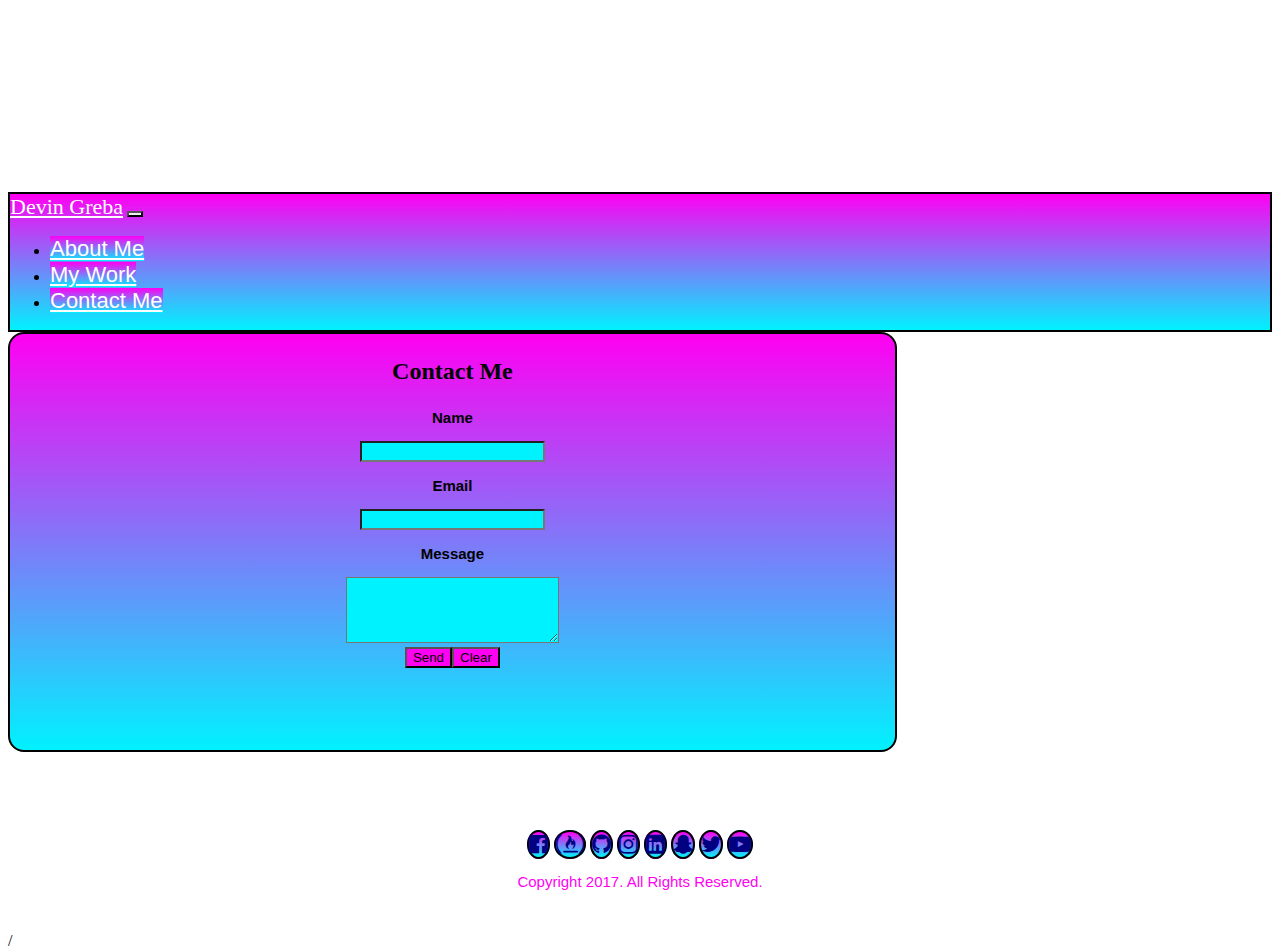
==== contactme.html @ 569029ba "Add files via upload" ====
<!DOCTYPE html>
<html>
<head>
<title>Contact Devin Greba</title>
<link rel="stylesheet" href="css/bootstrap/bootstrap.min.css">
<link rel="stylesheet" type="text/css" href="style.css">
<link rel="stylesheet" href="https://cdnjs.cloudflare.com/ajax/libs/font-awesome/4.7.0/css/font-awesome.min.css">
<script type="text/javascript" src="js/javascript.js"></script>
<script src="https://ajax.googleapis.com/ajax/libs/jquery/3.1.1/jquery.min.js"></script>
<script src="js/bootstrap/bootstrap.js"></script>
<script src="js/bootstrap/bootstrap.min.js"></script>


</head>
<div id="holder">
<header>
	<div id="custom-bootstrap-menu" class="navbar navbar-default navbar-fixed-top" role="navigation">
    <div class="container-fluid">
        <div class="navbar-header"><a class="navbar-brand my-logo" href="index.html">Devin Greba</a>
            <button type="button" class="navbar-toggle" data-toggle="collapse" data-target=".navbar-menubuilder"><span class="sr-only">Toggle navigation</span><span class="icon-bar"></span><span class="icon-bar"></span><span class="icon-bar"></span>
            </button>
        </div>
        <div class="collapse navbar-collapse navbar-menubuilder">
            <ul class="nav navbar-nav navbar-right">
                <li><a class="active" href="index.html">About Me</a>
                </li>
                <li><a href="mywork.html">My Work</a>
                </li>
                <li><a href="contactme.html">Contact Me</a>
                </li>
            </ul>
        </div>
    </div>
</div>
</header>


<body>

<div id="body">
	
    <div id="contactus.html">
    <div class="container center-it">
    <h3><center>Contact Me</center></h3>
    <center><form action="https://www.enformed.io/pnt2pzzx" method="POST" >
    <label><p><strong>Name</p> <input type="text" name="name"></label><br>
    <label><p>Email</p> <input type="text" name="email"></label>
    <label><p>Message</strong></p><textarea name="message" rows="4" cols="24"></textarea><br /></label>
    <input class="makeitpurple sizer" type="submit" value="Send"><input class="makeitpurple sizer" type="reset" value="Clear"><br>
    </form></center>
    </div>
    </div>

</div>


</body>

<footer>
<center>

    <a class="btn btn-default" href="https://www.facebook.com/devin.greba" target="_blank"><i class="fa fa-facebook-square" aria-hidden="true"></i></a>
    <a class="btn btn-default" href="https://www.freecodecamp.com/devmasterdev" target="_blank"><i class="fa fa-free-code-camp" aria-hidden="true"></i></i></a>
    <a class="btn btn-default" href="https://github.com/devmasterdev" target="_blank"><i class="fa fa-github" aria-hidden="true"></i></a>
  <a class="btn btn-default" href="https://www.instagram.com/x_sextillionaire_x/" target="_blank"><i class="fa fa-instagram" aria-hidden="true"></i></a>
  <a class="btn btn-default" href="https://www.linkedin.com/in/devin-greba-469496132/" target="_blank"><i class="fa fa-linkedin-square" aria-hidden="true"></i></a>
  <a class="btn btn-default" href="https://www.snapchat.com/add/spexyboy" target="_blank"><i class="fa fa-snapchat-ghost" aria-hidden="true"></i></a>
    <a class="btn btn-default" href="https://twitter.com/devingreba"target="_blank"><i class="fa fa-twitter" aria-hidden="true"></i></a>
  <a class="btn btn-default" href="https://www.youtube.com/channel/UCzqHpZsHAXQbgm0TSdOxEDg" target="_blank" id="#twitterIcon"><i class="fa fa-youtube-play" aria-hidden="true"></i></a>
<br>
<p class="pinky">Copyright 2017. All Rights Reserved.</p>
</center>
</footer>
</div>/
</html>
---- style.css ----
#custom-bootstrap-menu.navbar-default .navbar-brand {
    color: rgba(255, 255, 255, 1);
}
#custom-bootstrap-menu.navbar-default {
    font-size: 16px;
    background-color: rgba(0, 242, 255, 1);
    background: -webkit-linear-gradient(top, rgba(255, 0, 242, 1) 0%, rgba(0, 242, 255, 1) 100%);
    background: linear-gradient(to bottom, rgba(255, 0, 242, 1) 0%, rgba(0, 242, 255, 1) 100%);
    border-bottom-width: 0px;
    border:2px solid black;
}
#custom-bootstrap-menu.navbar-default .navbar-nav>li>a {
    color: rgba(255, 255, 255, 1);
    background-color: rgba(0, 242, 255, 1);
    background: -webkit-linear-gradient(top, rgba(255, 0, 242, 1) 0%, rgba(0, 242, 255, 1) 100%);
    background: linear-gradient(to bottom, rgba(255, 0, 242, 1) 0%, rgba(0, 242, 255, 1) 100%);
}
#custom-bootstrap-menu.navbar-default .navbar-nav>li>a:hover,
#custom-bootstrap-menu.navbar-default .navbar-nav>li>a:focus {
    color: rgba(255, 255, 255, 1);
    background-color: rgba(255, 0, 242, 1);
}
#custom-bootstrap-menu.navbar-default .navbar-nav>.active>a,
#custom-bootstrap-menu.navbar-default .navbar-nav>.active>a:hover,
#custom-bootstrap-menu.navbar-default .navbar-nav>.active>a:focus {
    color: rgba(255, 255, 255, 1);
    background-color: rgba(0, 0, 0, 1);
}
#custom-bootstrap-menu.navbar-default .navbar-toggle {
    border-color: #000000;
}
#custom-bootstrap-menu.navbar-default .navbar-toggle:hover,
#custom-bootstrap-menu.navbar-default .navbar-toggle:focus {
    background-color: #000000;
}
#custom-bootstrap-menu.navbar-default .navbar-toggle .icon-bar {
    background-color: #000000;
}
#custom-bootstrap-menu.navbar-default .navbar-toggle:hover .icon-bar,
#custom-bootstrap-menu.navbar-default .navbar-toggle:focus .icon-bar {
    background-color: #00f2ff;
}

html{
	height: 100%;
}

#holder{
	min-height: 100%;
    position:relative;
}

#body{
	padding-bottom: 100px; 
}

a{
	font-family: 'Electrolize', sans-serif;
	font-size: 22px;
	color:black;
}

h3{
	font-family: 'Press Start 2P', cursive;
	font-size: 18px;
	color:black;
}

p{
	font-family: 'Electrolize', sans-serif;
	font-size: 14px;
	color:black;
}

.paraindent{
	text-indent: 50px;
	text-align: justify;
}

.my-logo{
	font-family: 'Press Start 2P', cursive;
}

body{
	background-image: url(images/road.gif); 
	background-size: cover;
	background-attachment: fixed;
	background-position: center;
	background-repeat: no-repeat;
	height: 40%;
	margin-top: 12em;
	overflow:visible;
}

	.container{
	border:2px solid black;
	overflow:auto;
}

	.center-it{
	left:15%;
	width:70%;
	height:auto;
	top:20%;
	background-color: rgba(0, 242, 255, 1);
    background: -webkit-linear-gradient(top, rgba(255, 0, 242, 1) 0%, rgba(0, 242, 255, 1) 100%);
    background: linear-gradient(to bottom, rgba(255, 0, 242, 1) 0%, rgba(0, 242, 255, 1) 100%);
	border-radius: 1em;
	margin-bottom: 5em;
	}



input{
	background-color: rgba(0, 242, 255, 1);
}

textarea{
	background-color: rgba(0, 242, 255, 1);
}

footer {
    height: 100px; 
    width:100%;
    position: absolute;
    left: 0;
    bottom: 0; 
}

.btn{
	border-radius: 50%;
	background-color: rgba(0, 242, 255, 1);
    background: -webkit-linear-gradient(top, rgba(255, 0, 242, 1) 0%, rgba(0, 242, 255, 1) 100%);
    background: linear-gradient(to bottom, rgba(255, 0, 242, 1) 0%, rgba(0, 242, 255, 1) 100%);
    border:2px solid black;
	overflow:auto;
	color: navy;
	margin-bottom: 1em;
}

.makeitpurple{
	background-color: rgba(255, 0, 242, 1);
	color: black;
}

.pinky{
	color:rgba(255, 0, 242, 1);
}

.picsizer{
	margin-top: 1em;
	max-width: 11em;
	max-height: 11em;
	border-radius: 50%;
	border:2px solid black;
	margin-bottom: 1em;
}

.sizer{
	margin-bottom: 2em;
}

audio controls{
	background: transparent;
}

@media screen and (min-width: 800px) {
	p{
		font-size:15px;
	}

	h3{
		font-size: 24px;
	}

	body{
		overflow:hidden;
	}

	.center-it{
		height:26em;
	}

}
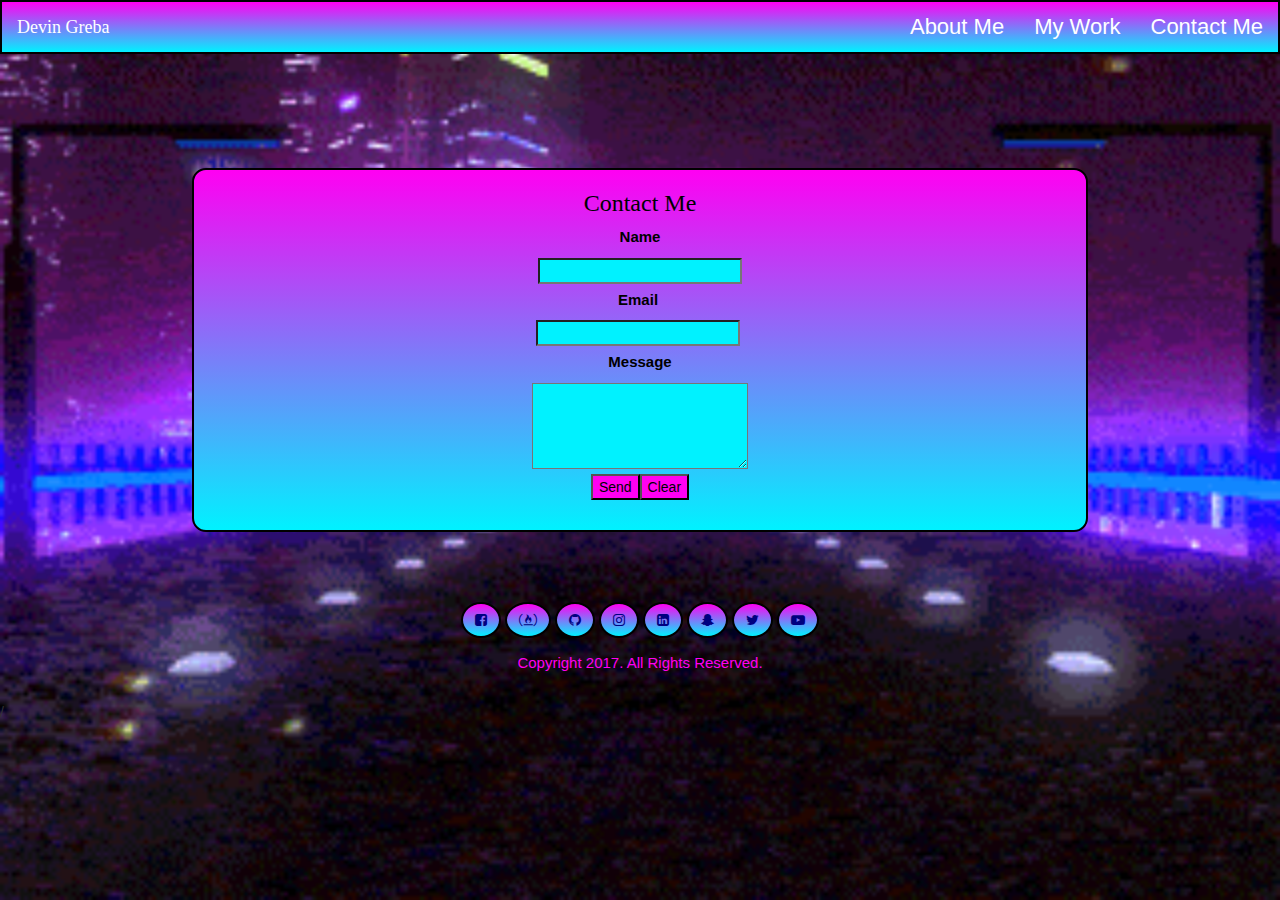
==== commit 0a06d70f: "Add files via upload" ====
--- a/contactme.html
+++ b/contactme.html
@@ -2,6 +2,9 @@
 <html>
 <head>
 <title>Contact Devin Greba</title>
+<meta name="viewport"
+content="width=device-width,
+initial-scale=1">
 <link rel="stylesheet" href="css/bootstrap/bootstrap.min.css">
 <link rel="stylesheet" type="text/css" href="style.css">
 <link rel="stylesheet" href="https://cdnjs.cloudflare.com/ajax/libs/font-awesome/4.7.0/css/font-awesome.min.css">
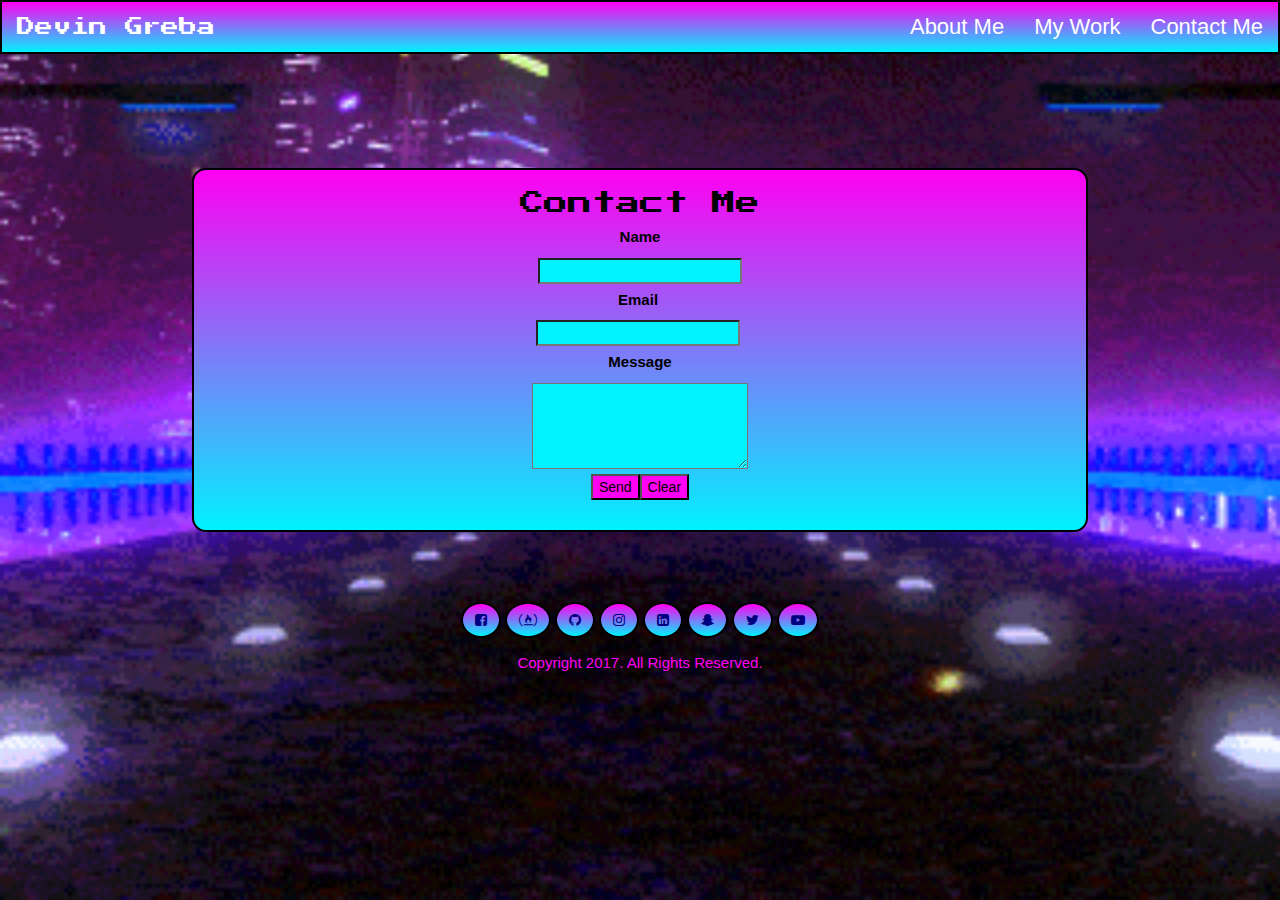
==== commit b2d392eb: "Add files via upload" ====
--- a/contactme.html
+++ b/contactme.html
@@ -74,5 +74,5 @@
 <p class="pinky">Copyright 2017. All Rights Reserved.</p>
 </center>
 </footer>
-</div>/
+</div>
 </html>--- a/style.css
+++ b/style.css
@@ -1,3 +1,21 @@
+@font-face {
+  font-family: 'Electrolize';
+  src: url(fonts/Electrolize-Regular.eot); /* IE9 Compat Modes */
+  src: url(fonts/Electrolize-Regular.eot?#iefix) format('embedded-opentype'), /* IE6-IE8 */
+       url(fonts/Electrolize-Regular.woff2) format('woff2'), /* Super Modern Browsers */
+       url(fonts/Electrolize-Regular.woff) format('woff'), /* Pretty Modern Browsers */
+       url(fonts/Electrolize-Regular.ttf)  format('truetype'), /* Safari, Android, iOS */
+       url(fonts/Electrolize-Regular.svg#svgFontName) format('svg'); /* Legacy iOS */
+  
+  font-family: 'Press Start 2P';
+  src: url(fonts/PressStart2P-Regular.eot); /* IE9 Compat Modes */
+  src: url(fonts/PressStart2P-Regular.eot?#iefix) format('embedded-opentype'), /* IE6-IE8 */
+       url(fonts/PressStart2P-Regular.woff2) format('woff2'), /* Super Modern Browsers */
+       url(fonts/PressStart2P-Regular.woff) format('woff'), /* Pretty Modern Browsers */
+       url(fonts/PressStart2P-Regular.ttf)  format('truetype'), /* Safari, Android, iOS */
+       url(fonts/PressStart2P-Regular.svg#svgFontName) format('svg'); /* Legacy iOS */
+}
+
 #custom-bootstrap-menu.navbar-default .navbar-brand {
     color: rgba(255, 255, 255, 1);
 }
@@ -74,7 +92,6 @@
 
 .paraindent{
 	text-indent: 50px;
-	text-align: justify;
 }
 
 .my-logo{
@@ -160,10 +177,6 @@
 	margin-bottom: 2em;
 }
 
-audio controls{
-	background: transparent;
-}
-
 @media screen and (min-width: 800px) {
 	p{
 		font-size:15px;
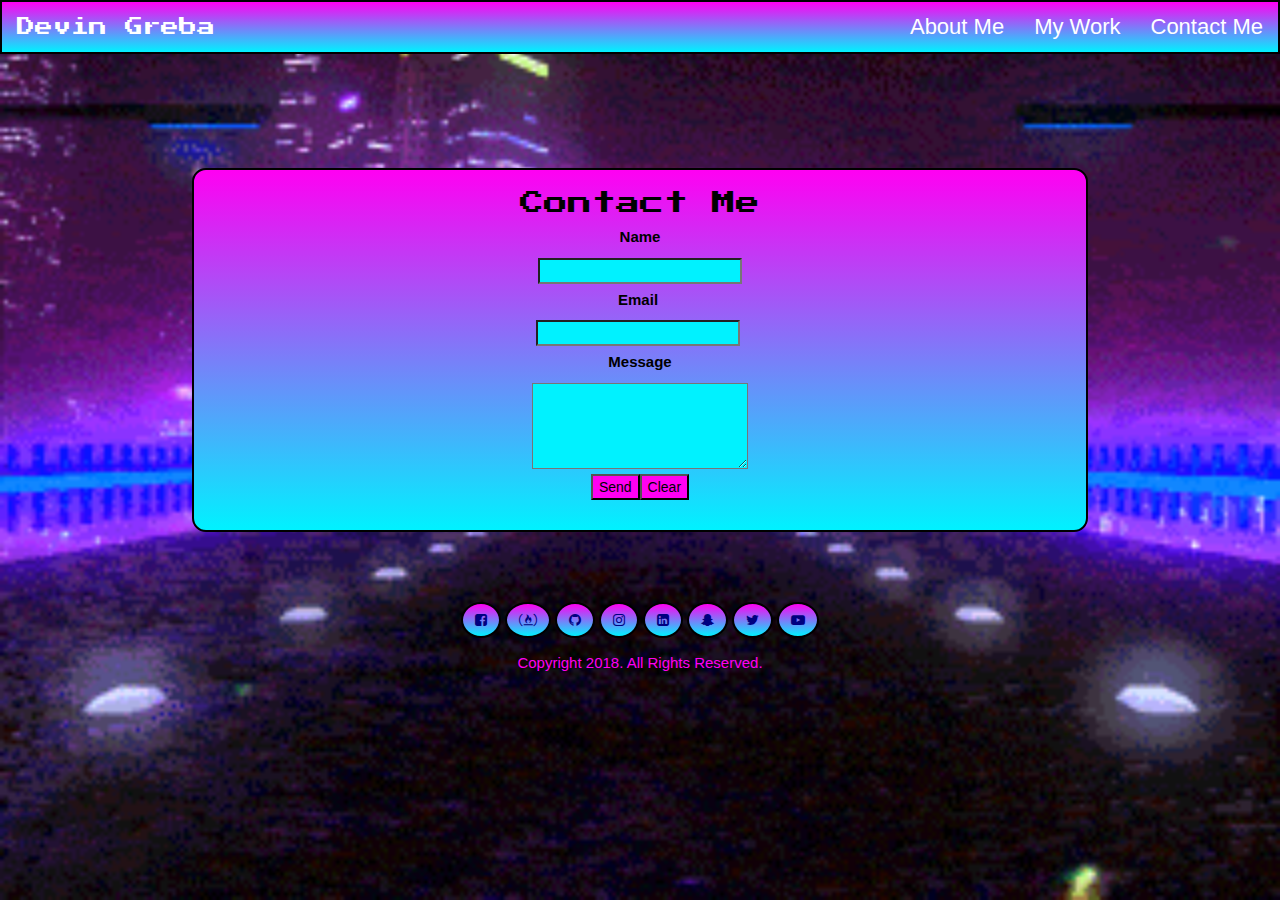
==== commit ffb59c5a: "Update contactme.html" ====
--- a/contactme.html
+++ b/contactme.html
@@ -5,6 +5,7 @@
 <meta name="viewport"
 content="width=device-width,
 initial-scale=1">
+<link rel="stylesheet" type="text/css" href="css/animate.min.css">
 <link rel="stylesheet" href="css/bootstrap/bootstrap.min.css">
 <link rel="stylesheet" type="text/css" href="style.css">
 <link rel="stylesheet" href="https://cdnjs.cloudflare.com/ajax/libs/font-awesome/4.7.0/css/font-awesome.min.css">
@@ -19,12 +20,12 @@
 <header>
 	<div id="custom-bootstrap-menu" class="navbar navbar-default navbar-fixed-top" role="navigation">
     <div class="container-fluid">
-        <div class="navbar-header"><a class="navbar-brand my-logo" href="index.html">Devin Greba</a>
+        <div class="navbar-header"><a class="navbar-brand my-logo animated bounceIn" href="index.html">Devin Greba</a>
             <button type="button" class="navbar-toggle" data-toggle="collapse" data-target=".navbar-menubuilder"><span class="sr-only">Toggle navigation</span><span class="icon-bar"></span><span class="icon-bar"></span><span class="icon-bar"></span>
             </button>
         </div>
         <div class="collapse navbar-collapse navbar-menubuilder">
-            <ul class="nav navbar-nav navbar-right">
+            <ul class="nav navbar-nav navbar-right animated lightSpeedIn">
                 <li><a class="active" href="index.html">About Me</a>
                 </li>
                 <li><a href="mywork.html">My Work</a>
@@ -43,7 +44,7 @@
 <div id="body">
 	
     <div id="contactus.html">
-    <div class="container center-it">
+    <div class="container center-it animated bounceIn">
     <h3><center>Contact Me</center></h3>
     <center><form action="https://www.enformed.io/pnt2pzzx" method="POST" >
     <label><p><strong>Name</p> <input type="text" name="name"></label><br>
@@ -59,7 +60,7 @@
 
 </body>
 
-<footer>
+<footer class="animated fadeInUp">
 <center>
 
     <a class="btn btn-default" href="https://www.facebook.com/devin.greba" target="_blank"><i class="fa fa-facebook-square" aria-hidden="true"></i></a>
@@ -71,8 +72,8 @@
     <a class="btn btn-default" href="https://twitter.com/devingreba"target="_blank"><i class="fa fa-twitter" aria-hidden="true"></i></a>
   <a class="btn btn-default" href="https://www.youtube.com/channel/UCzqHpZsHAXQbgm0TSdOxEDg" target="_blank" id="#twitterIcon"><i class="fa fa-youtube-play" aria-hidden="true"></i></a>
 <br>
-<p class="pinky">Copyright 2017. All Rights Reserved.</p>
+<p class="pinky">Copyright 2018. All Rights Reserved.</p>
 </center>
 </footer>
 </div>
-</html>+</html>
--- a/style.css
+++ b/style.css
@@ -64,7 +64,7 @@
 }
 
 #holder{
-	min-height: 100%;
+	
     position:relative;
 }
 
